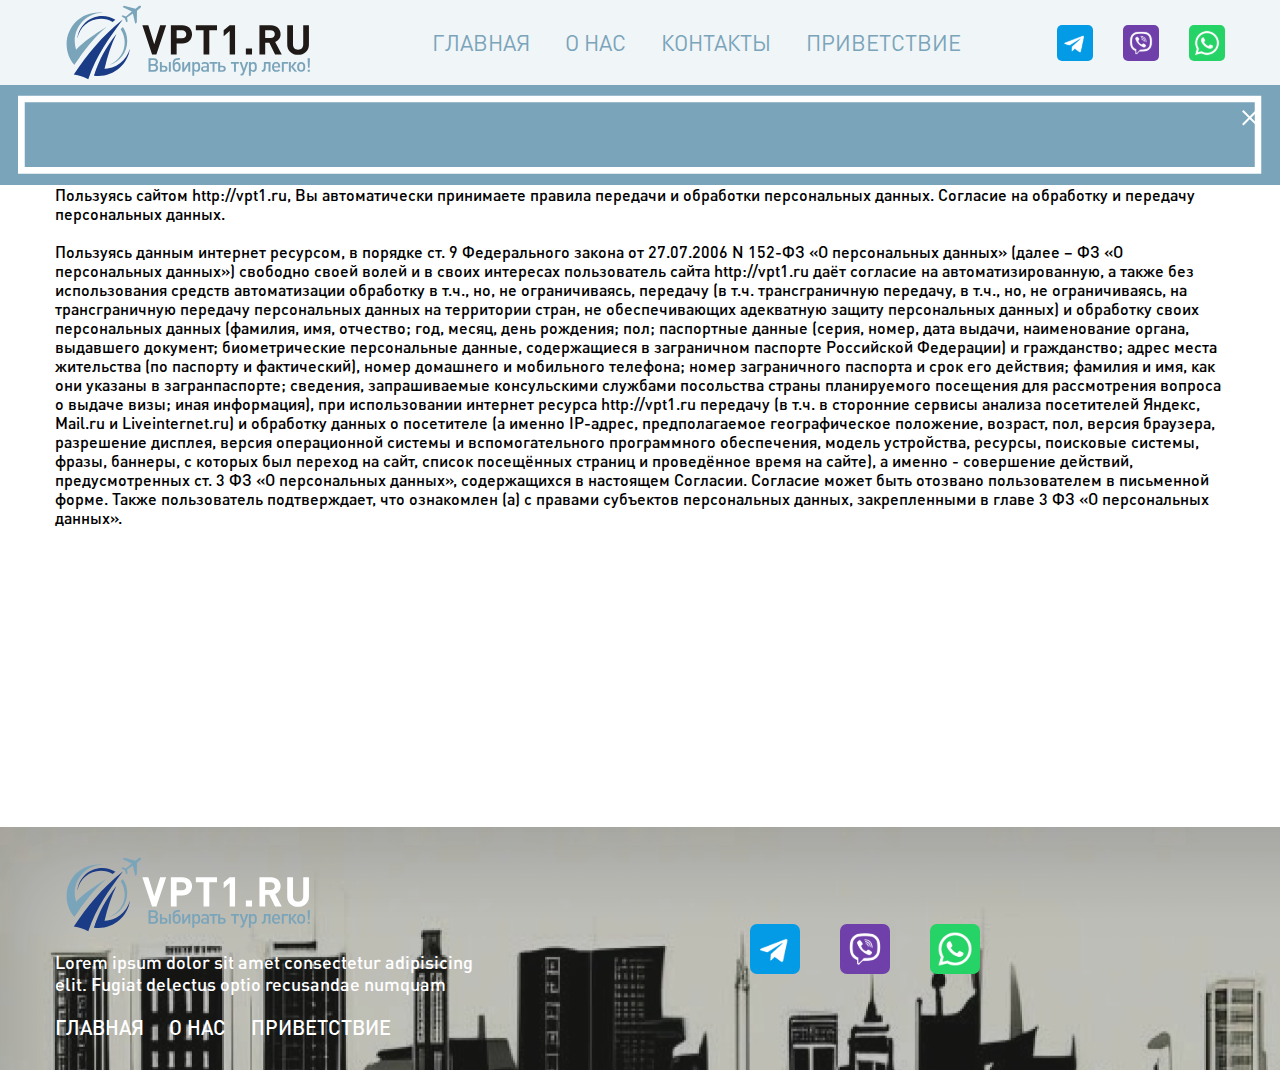
==== src/pages/userAgreement.html @ 1bb689ed "Add files via upload" ====
<!DOCTYPE html>
<html lang="ru">
<head>
    <meta charset="UTF-8">
    <meta name="viewport" content="width=device-width, initial-scale=1.0">
    <link rel="stylesheet" href="../styles/main-styles.css">
    <link rel="stylesheet" href="../styles/user-agreement.css">
    <link rel="stylesheet" href="../styles/main-mobile-styles.css">
    <link rel="icon" href="../images/vpt1_ru_vector-favicon.ico" type="image/x-icon">
    <script src="../js/main.js" defer></script>
    <title>ПОЛЬЗОВАТЕЛЬСКОЕ СОГЛАШЕНИЕ</title>
</head>
<body>
    
    <header class="header block">
        <div class="container header-container">
            <div class="container-for-burger-menu">
                <div class="close-icon">
                    <span class="top-line-close-icon line-close-icon"></span>
                    <span class="bottom-line-close-icon line-close-icon"></span>
                </div>
                <div class="logo">
                    <img src="../images/vpt1_ru_vector.svg" alt="vpt1.ru Сервис подбора туров" class="">
                </div>
                <nav class="nav-menu">
                    <ul>
                        <li class="nav-menu-link"><a href="/">ГЛАВНАЯ</a></li>
                        <li class="nav-menu-link"><a href="">О НАС</a></li>
                        <li class="nav-menu-link"><a href="">КОНТАКТЫ</a></li>
                        <li class="nav-menu-link"><a href="">ПРИВЕТСТВИЕ</a></li>
                    </ul>
                </nav>
                <div class="container-social-networks">
                    <a href="https://t.me/vpt1ru"><img class="social-network" src="../images/telegram-icon (1).svg" alt="telegram"></a>
                    <a href="https://invite.viber.com/?g2=AQAVs4etNPQT81N%2Bkmo3baT07VOJ%2FSDZ8BFwze6fz6BNWvK9KnJUY5UwhGJNPVdk"><img class="social-network" src="../images/viber-icon.svg" alt="viber"></a>
                    <a href="https://chat.whatsapp.com/GlK3AA56yPM9Pg1daWGA4R"><img class="social-network" src="../images/whatsapp-icon.svg" alt="whatsapp"></a>
                </div>
            </div>
        </div>
        <div class="burger-menu">
            <div class="container-burger-menu">
                <span class="top-line-burger-menu line-burger-menu"></span>
                <span class="center-line-burger-menu line-burger-menu"></span>
                <span class="bottom-line-burger-menu line-burger-menu"></span>
            </div>
        </div>
    </header>
    <div class="banner">
        <img src="../images/picture-banner.png" alt="" class="">
        <div class="close-icon-banner">
            <span class="top-line-close-banner line-close-banner"></span>
            <span class="bottom-line-close-banner line-close-banner"></span>
        </div>
        <!-- <div class="banner-container container">
            <p class="text-banner">
                Lorem ipsum dolor sit amet consectetur adipisicing elit. Recusandae totam ex magnam! Atque similique officia exercitationem excepturi numquam assumenda consectetur tenetur aperiam ex architecto, omnis expedita rerum? Aut, similique neque.
                Lorem ipsum dolor sit amet consectetur adipisicing elit. Sint expedita autem reprehenderit perspiciatis ducimus culpa officia totam maiores tempore, dolorum doloremque officiis suscipit fugiat, explicabo impedit corrupti ipsam voluptates error!
            </p>
        </div> -->
    </div>
    <section class="user-agreement">
        <div class="container user-agreement -container">
            <div class="user-agreement-text">
                <p>
                    Пользуясь сайтом http://vpt1.ru, Вы автоматически принимаете правила передачи и обработки персональных данных. Согласие на обработку и передачу персональных данных.
                </p>
                <br>
                <p>
                    Пользуясь данным интернет ресурсом, в порядке ст. 9 Федерального закона от 27.07.2006 N 152-ФЗ «О персональных данных» (далее – ФЗ «О персональных данных») свободно своей волей и в своих интересах пользователь сайта http://vpt1.ru даёт согласие на автоматизированную, а также без использования средств автоматизации обработку в т.ч., но, не ограничиваясь, передачу (в т.ч. трансграничную передачу, в т.ч., но, не ограничиваясь, на трансграничную передачу персональных данных на территории стран, не обеспечивающих адекватную защиту персональных данных) и обработку своих персональных данных (фамилия, имя, отчество; год, месяц, день рождения; пол; паспортные данные (серия, номер, дата выдачи, наименование органа, выдавшего документ; биометрические персональные данные, содержащиеся в заграничном паспорте Российской Федерации) и гражданство; адрес места жительства (по паспорту и фактический), номер домашнего и мобильного телефона; номер заграничного паспорта и срок его действия; фамилия и имя, как они указаны в загранпаспорте; сведения, запрашиваемые консульскими службами посольства страны планируемого посещения для рассмотрения вопроса о выдаче визы; иная информация), при использовании интернет ресурса http://vpt1.ru передачу (в т.ч. в сторонние сервисы анализа посетителей Яндекс, Mail.ru и Liveinternet.ru) и обработку данных о посетителе (а именно IP-адрес, предполагаемое географическое положение, возраст, пол, версия браузера, разрешение дисплея, версия операционной системы и вспомогательного программного обеспечения, модель устройства, ресурсы, поисковые системы, фразы, баннеры, с которых был переход на сайт, список посещённых страниц и проведённое время на сайте), а именно - совершение действий, предусмотренных ст. 3 ФЗ «О персональных данных», содержащихся в настоящем Согласии. Согласие может быть отозвано пользователем в письменной форме. Также пользователь подтверждает, что ознакомлен (а) с правами субъектов персональных данных, закрепленными в главе 3 ФЗ «О персональных данных».
                </p>
            </div>
        </div>
    </section>
    <footer class="footer block">
        <div class="container footer-container">
            <div class="nav-menu-footer">
                <img src="../images/vpt1_ru_vector-footer.svg" alt="vpt1.ru Сервис подбора туров" class="logo-footer logo">
                <p class="text-owner-website">Lorem ipsum dolor sit amet consectetur adipisicing elit. Fugiat delectus optio recusandae numquam</p>
                <ul class="nav-menu-list">
                    <li class="nav-menu-item nav-menu-item-footer"><a href="">ГЛАВНАЯ</a></li>
                    <li class="nav-menu-item nav-menu-item-footer"><a href="">О НАС</a></li>
                    <li class="nav-menu-item nav-menu-item-footer"><a href="../pages/welcome.html">ПРИВЕТСТВИЕ</a></li>
                </ul>
            </div>
            <div class="container-social-networks-footer">
                <a href="https://t.me/vpt1ru"><img class="social-network social-network-footer" src="../images/telegram-icon (1).svg" alt="telegram"></a>
                <a href="https://invite.viber.com/?g2=AQAVs4etNPQT81N%2Bkmo3baT07VOJ%2FSDZ8BFwze6fz6BNWvK9KnJUY5UwhGJNPVdk"><img class="social-network social-network-footer" src="../images/viber-icon.svg" alt="viber"></a>
                <a href="https://chat.whatsapp.com/GlK3AA56yPM9Pg1daWGA4R"><img class="social-network social-network-footer" src="../images/whatsapp-icon.svg" alt="whatsapp"></a>
            </div>
            <div class="container-chart-footer">
                <p class="text-chart-footer">Lorem ipsum dolor sit, amet consectetur adipisicing elit. Magnam quaerat est aliquid non doloremque, veniam ducimus temporibus consequatur sapiente sequi nam ratione repudiandae dolorum culpa assumenda ut commodi accusamus doloribus.</p>
            </div>
        </div>
    </footer>
</body>
</html>
---- src/styles/main-styles.css ----
@import url(./reset.css);
@import url(./animations-styles.css);
@font-face {
  font-family: dinproBold;
  src: url(../fonts/dinpro_bold.woff);
}
@font-face {
  font-family: dinproRegular;
  src: url(../fonts/dinpro.woff);
}
@font-face {
  font-family: dinproMedium;
  src: url(../fonts/dinpro_medium.woff);
}
body {
  position: relative;
  font-family: dinproMedium;
}

.container {
  max-width: 1230px;
  padding: 0 30px;
  margin: 0 auto;
}

header {
  position: relative;
  width: 100%;
  background-color: #F0F5F7;
  height: 85px;
  z-index: 1000;
}

.logo-first {
  display: none;
  position: absolute;
}

strong {
  color: #7AA4BA;
}

.banner {
  position: relative;
  width: 100%;
  height: auto;
  z-index: 1;
  background-color: #F0F5F7;
}

.banner-container {
  display: flex;
  gap: 20px;
}

.text-banner {
  font-size: 20px;
  color: #fff;
}

.close-icon-banner {
  display: block;
  position: absolute;
  top: 20px;
  right: 10px;
  margin-top: 10px;
  width: 30px;
  height: 30px;
  cursor: pointer;
  z-index: 300;
}

.nav-menu-link:nth-child(1) {
  display: none;
}

.line-close-banner {
  display: block;
  width: 19px;
  height: 2px;
  background-color: #fff;
}

.top-line-close-banner {
  rotate: 45deg;
  transform: translate(1px, 1px);
}

.bottom-line-close-banner {
  rotate: -45deg;
}

.container-for-burger-menu {
  padding-top: 5px;
  display: flex;
  justify-content: space-between;
  align-items: center;
}

.close-icon {
  position: absolute;
  display: none;
  top: 30px;
  right: 20px;
  width: 30px;
  height: 30px;
}

.line-close-icon {
  display: block;
  width: 19px;
  height: 2px;
  background-color: #444547;
  animation-duration: 0.2s;
  animation-timing-function: ease-in;
  animation-fill-mode: forwards;
}

.top-line-close-icon {
  rotate: 0deg;
}

.bottom-line-close-icon {
  rotate: 0deg;
}

.logo {
  max-width: 280px;
  height: 75px;
}

.nav-menu ul {
  display: flex;
  gap: 35px;
}

.nav-menu-link a {
  color: #7AA4BA;
  font-size: 22px;
  font-family: dinproRegular;
}

.nav-menu-link:nth-child(5) {
  display: none;
}

.container-social-networks {
  display: flex;
  gap: 30px;
}

.burger-menu {
  position: absolute;
  top: 20px;
  display: none;
  justify-content: center;
  align-content: center;
  right: 20px;
  border-radius: 32px;
  width: 50px;
  height: 50px;
  background-color: #F0F5F7;
}

.container-burger-menu {
  width: 20px;
  height: 12px;
}

.line-burger-menu {
  display: block;
  position: relative;
  width: 20px;
  height: 2px;
  background-color: #444547;
  animation-duration: 0.2s;
  animation-timing-function: ease-in;
  animation-fill-mode: forwards;
}

.top-line-burger-menu {
  top: 0px;
}

.center-line-burger-menu {
  top: 5px;
  left: 8px;
  width: 12px;
}

.bottom-line-burger-menu {
  top: 10px;
}

main {
  background-image: url(../images/world\ 1\ \(1\).svg);
  background-position: -70px 0px;
  height: 600px;
}

.main-container {
  display: grid;
  grid-template-columns: repeat(2, 1fr);
  grid-template-areas: "text_main image_main";
  height: 585px;
}

.image-container-main {
  grid-area: image_main;
  position: relative;
  min-width: 440px;
  top: 0px;
}

.text-container-main {
  grid-area: text_main;
  max-width: 560px;
  margin-top: 85px;
}

.title-block {
  font-family: dinproBold;
  font-size: 46px;
  color: #444547;
}

.subtitle-main {
  font-size: 34px;
  color: #7AA4BA;
  margin-bottom: 20px;
}

.description-main {
  color: #818181;
  font-size: 20px;
  margin-bottom: 30px;
  text-align: justify;
}

.slogan-main {
  font-size: 20px;
  color: #7AA4BA;
  margin-bottom: 14px;
}

.buttons-container {
  display: flex;
  align-items: center;
  justify-content: space-between;
  max-width: 400px;
}

.write-us-button {
  font-size: 32px;
  color: #7AA4BA;
  margin-left: 20px;
}

.container-social-networks-main {
  display: flex;
  gap: 15px;
}

.social-network-block {
  width: 42px;
  height: 42px;
}

.mini-description-main {
  color: #8F8F8F;
  font-size: 14px;
  margin-top: 10px;
  max-width: 400px;
  text-align: center;
}

.advantages-container {
  display: grid;
  justify-items: center;
}

.advantage-title {
  text-align: center;
}

.separator {
  max-width: 238px;
  display: flex;
  gap: 15px;
  align-items: center;
  margin-bottom: 30px;
  margin-top: 30px;
}

.swiper-wrapper {
  display: flex;
}

.slider-container-buttons {
  display: flex;
  justify-content: space-between;
  align-items: center;
}

.slider-arrow {
  display: none;
  justify-content: center;
  align-items: center;
  width: 40px;
  height: 25px;
  background-color: #EBF9FF;
  border-radius: 5px;
}

.slider-arrow-left {
  rotate: -180deg;
}

.swiper-button-lock {
  display: grid;
}

.line-separator {
  display: block;
  border-radius: 2px;
  width: 90px;
  height: 2px;
  background-color: #7AA4BA;
}

.advantage {
  margin-bottom: 30px;
}

.advantage-container-items {
  gap: 25px;
  margin-bottom: 30px;
  display: grid;
  grid-template-columns: repeat(4, 1fr);
}

.advantage-container {
  display: grid !important;
  justify-items: center;
  grid-template-rows: max-content;
  max-width: 280px;
  min-height: 330px;
  padding: 30px 22px;
  background-color: #E6EEF1;
  border-radius: 5px;
}

.icon-advantage {
  margin-bottom: 25px;
}

.description-advantage {
  text-align: center;
  color: #444547;
  line-height: 132%;
}

.button-advantage {
  font-size: 26px;
  color: #7AA4BA;
  margin-right: 84%;
  margin-left: auto;
}

.next-flight {
  display: grid;
  align-items: center;
  background-image: url(../images/next-flight-min.png);
  background-size: cover;
  background-repeat: no-repeat;
  background-position: 0px -100px;
  width: 100%;
  height: 33.85vw;
}

.inline-border {
  display: grid;
  align-items: center;
  background-color: rgba(0, 0, 0, 0);
  border: 8px solid #fff;
  margin: 40px;
  height: 88%;
}

.next-flight-container {
  display: grid;
  justify-items: center;
}

.next-flight-title {
  color: #fff;
  margin-bottom: 20px;
}

.container-social-networks-next-flight {
  display: flex;
  gap: 10px;
  margin-left: 15px;
}

.write-us-button-next-flight {
  color: #98c5de;
}

.description-next-flight {
  font-size: 24px;
  color: #fff;
  max-width: 670px;
  margin-bottom: 25px;
}

.about-us {
  background-image: url(../images/background-image-about-us.png);
  width: 100%;
  height: 690px;
}

.about-us-container {
  display: flex;
  gap: 35px;
}

.text-container-about-us {
  margin-top: 70px;
  max-width: 715px;
}

.images-container-about-us {
  margin-top: 100px;
}

.title-about-us {
  margin-bottom: 30px;
}

.description-about-us {
  font-size: 22px;
  color: #8F8F8F;
  text-align: justify;
}

.description-about-us strong {
  color: #7AA4BA;
}

.ocean-image-about-us,
.beach-image-about-us {
  box-shadow: 0 2px 24px 2px rgba(0, 0, 0, 0.15);
  border: 5px solid #fff;
  height: auto;
}

.ocean-image-about-us {
  max-width: 455px;
}

.beach-image-about-us {
  max-width: 326px;
  transform: translate(110px, -80px);
}

.welcome {
  display: grid;
  align-items: center;
  background-image: url(../images/welcome-to-our-site.png);
  background-position: 0 -130px;
  width: 100%;
  height: auto;
  min-height: 455px;
}

.title-welcome {
  font-size: 60px;
  color: #7AA4BA;
  text-align: center;
  max-width: 900px;
}

.partners {
  margin: 90px 0px;
}

.partners-container {
  display: grid;
  justify-items: center;
}

.title-partners {
  text-align: center;
  max-width: 1032px;
}

.container-logo-partners {
  display: flex;
  flex-wrap: wrap;
  max-width: 1200px;
  justify-content: center;
  gap: 13px;
}

.footer {
  background-image: url(../images/background-footer\ \(3\).png);
  background-position: 0px 0px;
  background-repeat: no-repeat;
  background-color: #a6a7a1;
  width: 100%;
}

.footer-container {
  display: flex;
  justify-content: space-between;
  padding-top: 30px;
  padding-bottom: 30px;
}

.nav-menu-footer {
  max-width: 450px;
}

.text-owner-website {
  color: #ffffff;
  font-family: dinproMedium;
  font-size: 18px;
  margin-top: 20px;
  line-height: 120%;
}

.nav-menu-list {
  display: flex;
  margin-top: 20px;
  gap: 25px;
}

.nav-menu-item-footer a {
  color: #fff;
}

.nav-menu-item a {
  font-size: 20px;
}

.user-agreement-footer {
  margin-top: 15px;
}

.user-agreement-footer a {
  font-size: 24px;
  color: #fff;
}

.container-social-networks-footer {
  display: flex;
  max-width: 230px;
  justify-content: center;
  align-items: center;
  gap: 40px;
}

.social-network-footer {
  width: 50px;
  height: 50px;
}

.container-chart-footer {
  max-width: 360px;
}

.text-chart-footer {
  color: #ffffff;
  font-size: 18px;
  line-height: 120%;
  display: none;
}

.text-owner-website a {
  color: #7AA4BA;
}/*# sourceMappingURL=main-styles.css.map */
---- src/styles/user-agreement.css ----
.nav-menu-link:nth-child(1) {
  display: block;
}

footer {
  margin-top: 300px;
}/*# sourceMappingURL=user-agreement.css.map */
---- src/styles/main-mobile-styles.css ----
@media (max-width: 1140px) {
  header {
    background-color: rgb(240, 245, 247);
    width: 100%;
    height: 85px;
  }
  .logo-first {
    display: block;
    padding-top: 10px;
    padding-left: 15px;
  }
  .header-logo {
    width: 240px;
    margin-bottom: 20px;
  }
  .header-container {
    display: none;
  }
  .active-header {
    position: absolute;
    display: block;
    width: 300px;
    top: 0px;
    right: 0px;
    width: 100%;
    height: 100%;
    background-color: rgba(0, 0, 0, 0.3);
  }
  .nav-menu-link:nth-child(1) {
    display: inline-block;
  }
  .active-burger-menu {
    position: absolute;
    display: grid;
    width: 300px;
    height: 100vh;
    right: 0px;
    background-color: #F0F5F7;
  }
  .container-for-burger-menu {
    display: grid;
    height: 270px;
    gap: 15px;
    margin-top: 40px;
    margin-left: 15px;
  }
  .nav-menu ul {
    display: grid;
    gap: 15px;
  }
  .nav-menu-link:nth-child(5) {
    display: block;
  }
  .burger-menu {
    display: grid;
  }
  .description-about-us {
    font-size: 18px;
  }
  .footer {
    height: auto;
  }
  .footer-container {
    flex-wrap: wrap;
  }
  .container-chart-footer {
    margin-top: 20px;
    max-width: none;
    margin-bottom: 30px;
  }
}
@media (max-width: 980px) {
  .main {
    height: auto;
  }
  .main-container {
    grid-template-areas: "text_main " "text_main ";
    grid-template-columns: 100%;
    grid-template-rows: repeat(2, 30%);
  }
  .text-container-main {
    max-width: 490px;
  }
  .image-container-main {
    position: absolute;
    top: 85px;
    right: 0;
    max-width: 400px;
  }
  .title-block {
    font-size: 42px;
  }
  .advantage-container-items {
    grid-template-columns: repeat(2, auto);
  }
  .advantage-container {
    min-width: 250px;
  }
  .button-advantage {
    margin-left: 0px;
    margin-right: 0px;
  }
  .next-flight {
    background-position: 0px;
    height: 55vw;
  }
  .about-us {
    height: auto;
  }
  .description-about-us {
    padding-bottom: 40px;
  }
  .ocean-image-about-us {
    max-width: 400px;
  }
  .beach-image-about-us {
    max-width: 275px;
  }
}
@media (max-width: 768px) {
  .banner-container {
    padding: 0px 15px;
  }
  .title-block {
    font-size: 32px;
  }
  .image-container-main {
    max-width: 400px;
    min-width: 200px;
  }
  .main-title {
    max-width: 350px;
  }
  .subtitle-main {
    font-size: 26px;
    max-width: 390px;
  }
  .text-container-main {
    max-width: 420px;
  }
  .slider-container-buttons {
    padding: 0px 30px;
  }
  .advantage-container-items {
    margin-left: 30px;
    margin-right: 30px;
  }
  .next-flight {
    height: 74vw;
    background-position: -70px;
  }
  .inline-border {
    margin: 25px;
    border: 4px solid #fff;
  }
  .beach-image-about-us {
    max-width: 300px;
  }
  .description-next-flight {
    font-size: 18px;
  }
  .about-us-container {
    flex-wrap: wrap;
  }
  .description-about-us {
    padding-bottom: 0px;
  }
  .images-container-about-us {
    margin-top: 0px;
  }
  .footer {
    background-position: 0px 0px;
  }
  .logo {
    height: 65px;
    max-width: 280px;
  }
  .title-welcome {
    font-size: 38px;
  }
  .nav-menu-item a {
    color: #9ccfeb;
  }
  .nav-menu-item-footer a {
    color: #fff;
  }
  .container-social-networks-footer {
    justify-content: center;
    gap: 20px;
    margin-top: 10px;
  }
  .social-network-footer {
    width: 40px;
    height: 40px;
  }
  .text-owner-website {
    font-size: 16px;
  }
  .text-chart-footer {
    font-size: 16px;
  }
  .text-information p {
    font-size: 18px;
    text-indent: 25px;
  }
  .image-information {
    max-width: 60%;
  }
}
@media (max-width: 650px) {
  .main {
    height: 650px;
  }
  .main-container {
    grid-template-areas: "image_main " "text_main ";
    grid-template-columns: 100%;
    grid-template-rows: repeat(2, 23%);
  }
  .text-container-main {
    max-width: 480px;
  }
  .image-container-main {
    display: grid;
    justify-content: end;
    top: 0px;
    left: 28vw;
    position: relative;
    width: 72%;
  }
  .image-main {
    max-width: 300px;
  }
  .main-title {
    max-width: 480px;
  }
  .subtitle-main {
    font-size: 26px;
    max-width: 480px;
  }
  .advantages-container {
    display: block;
    overflow: hidden;
  }
  .advantage-container-items {
    display: flex;
  }
  .slider-arrow {
    display: grid;
  }
  .button-advantage {
    margin-left: 30px;
  }
}
@media (max-width: 480px) {
  .container {
    padding: 0 15px;
  }
  .main {
    max-height: 600px;
  }
  .main-container {
    grid-template-rows: repeat(2, 13%);
  }
  .burger-menu {
    width: 44px;
    height: 44px;
  }
  .banner-container {
    padding: 5px 10px;
  }
  .nav-menu-link a {
    font-size: 20px;
  }
  .text-banner {
    font-size: 16px;
    line-height: 135%;
  }
  .title-block {
    font-size: 26px;
  }
  .subtitle-main {
    font-size: 20px;
  }
  .image-container-main {
    left: 25vw;
  }
  .image-main {
    max-width: 200px;
  }
  .description-main {
    font-size: 18px;
  }
  .write-us-button {
    font-size: 22px;
    text-align: start;
  }
  .write-us-button-next-flight {
    font-size: 21px;
  }
  .social-network-block {
    width: 34px;
    height: 34px;
  }
  .mini-description-main {
    text-align: start;
  }
  .line-separator {
    width: 50px;
  }
  .next-flight {
    height: 100vw;
  }
  .inline-border {
    margin: 15px;
    border: 3px solid #fff;
  }
  .description-next-flight {
    font-size: 16px;
  }
  .description-about-us {
    font-size: 16px;
  }
  .ocean-image-about-us {
    max-width: 330px;
  }
  .beach-image-about-us {
    max-width: 200px;
  }
  .welcome {
    background-position: 0 0px;
    background-size: cover;
    background-repeat: no-repeat;
  }
  .title-welcome {
    font-size: 28px;
  }
  .footer {
    background-position: 0px 50px;
  }
  .logo-footer {
    margin-top: 15px;
  }
  .nav-menu-list a {
    font-size: 18px;
  }
  .text-information p {
    font-size: 16px;
    text-indent: 25px;
  }
}/*# sourceMappingURL=main-mobile-styles.css.map */
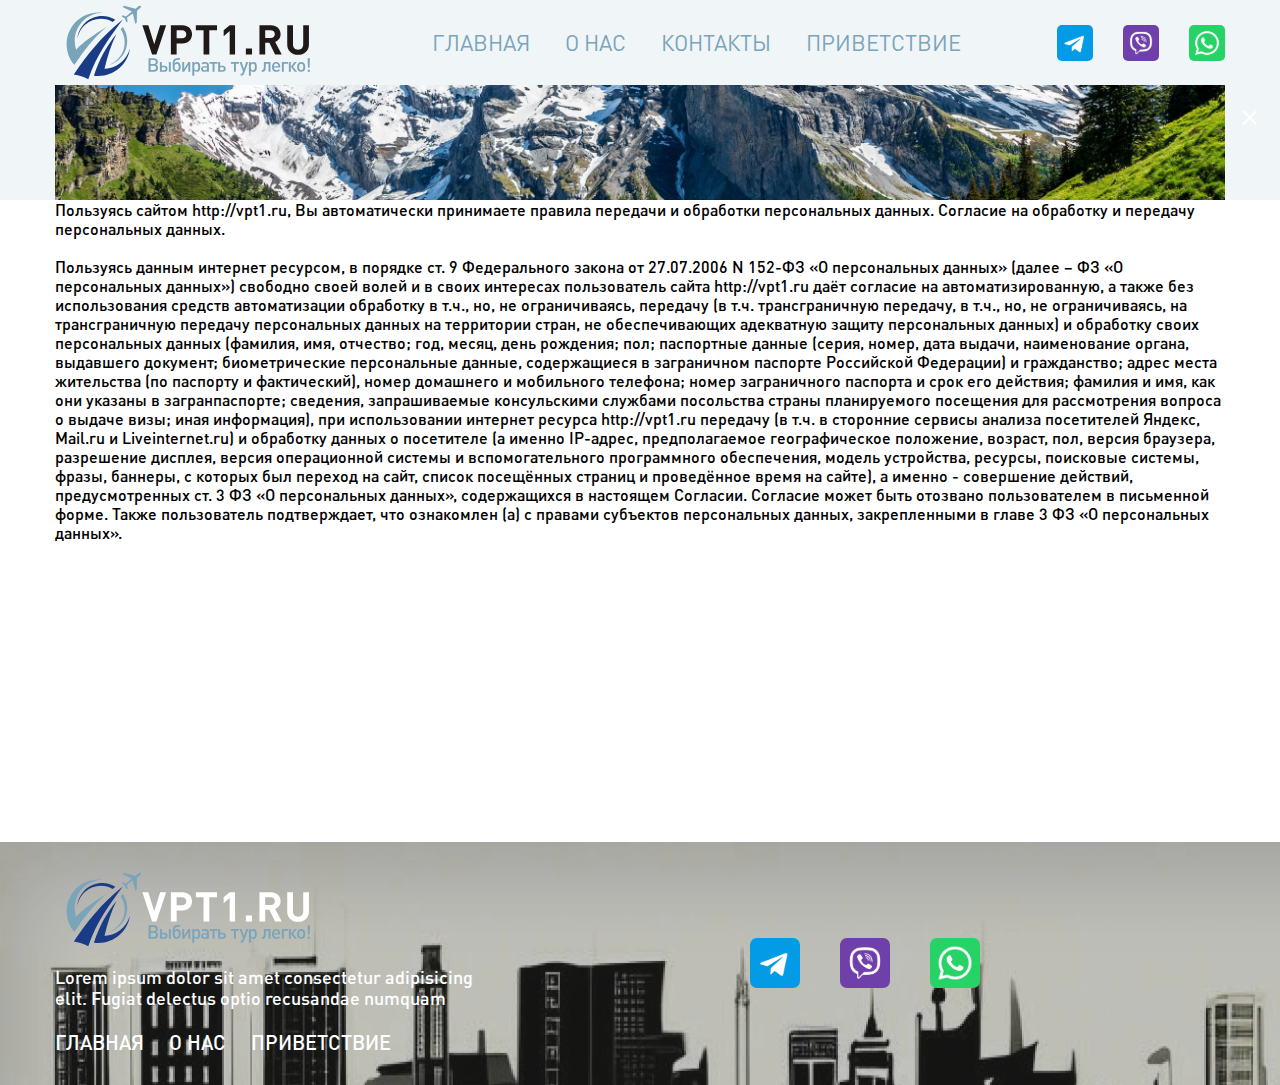
==== commit c4279ff0: "Add files via upload" ====
--- a/src/pages/userAgreement.html
+++ b/src/pages/userAgreement.html
@@ -13,6 +13,9 @@
 <body>
     
     <header class="header block">
+        <div class="logo-first">
+            <img src="../images/vpt1_ru_vector.svg" alt="" class="header-logo">
+        </div>
         <div class="container header-container">
             <div class="container-for-burger-menu">
                 <div class="close-icon">
@@ -23,11 +26,10 @@
                     <img src="../images/vpt1_ru_vector.svg" alt="vpt1.ru Сервис подбора туров" class="">
                 </div>
                 <nav class="nav-menu">
-                    <ul>
-                        <li class="nav-menu-link"><a href="/">ГЛАВНАЯ</a></li>
-                        <li class="nav-menu-link"><a href="">О НАС</a></li>
-                        <li class="nav-menu-link"><a href="">КОНТАКТЫ</a></li>
-                        <li class="nav-menu-link"><a href="">ПРИВЕТСТВИЕ</a></li>
+                    <ul><li class="nav-menu-link"><a href="/VPT1-Туры/#main">ГЛАВНАЯ</a></li>
+                        <li class="nav-menu-link"><a href="/VPT1-Туры/#about-us">О НАС</a></li>
+                        <li class="nav-menu-link"><a href="#contacts">КОНТАКТЫ</a></li>
+                        <li class="nav-menu-link"><a href="../pages/welcome.html">ПРИВЕТСТВИЕ</a></li>
                     </ul>
                 </nav>
                 <div class="container-social-networks">
@@ -46,17 +48,14 @@
         </div>
     </header>
     <div class="banner">
-        <img src="../images/picture-banner.png" alt="" class="">
+        <!-- <img src="../images/picture-banner.png" alt="" class=""> -->
         <div class="close-icon-banner">
             <span class="top-line-close-banner line-close-banner"></span>
             <span class="bottom-line-close-banner line-close-banner"></span>
         </div>
-        <!-- <div class="banner-container container">
-            <p class="text-banner">
-                Lorem ipsum dolor sit amet consectetur adipisicing elit. Recusandae totam ex magnam! Atque similique officia exercitationem excepturi numquam assumenda consectetur tenetur aperiam ex architecto, omnis expedita rerum? Aut, similique neque.
-                Lorem ipsum dolor sit amet consectetur adipisicing elit. Sint expedita autem reprehenderit perspiciatis ducimus culpa officia totam maiores tempore, dolorum doloremque officiis suscipit fugiat, explicabo impedit corrupti ipsam voluptates error!
-            </p>
-        </div> -->
+        <div class="banner-container container">
+            <img class="" src="../images/content-banner-image (1).png" alt="">
+        </div>
     </div>
     <section class="user-agreement">
         <div class="container user-agreement -container">
@@ -71,14 +70,14 @@
             </div>
         </div>
     </section>
-    <footer class="footer block">
+    <footer class="footer block" id="contacts">
         <div class="container footer-container">
             <div class="nav-menu-footer">
                 <img src="../images/vpt1_ru_vector-footer.svg" alt="vpt1.ru Сервис подбора туров" class="logo-footer logo">
                 <p class="text-owner-website">Lorem ipsum dolor sit amet consectetur adipisicing elit. Fugiat delectus optio recusandae numquam</p>
                 <ul class="nav-menu-list">
-                    <li class="nav-menu-item nav-menu-item-footer"><a href="">ГЛАВНАЯ</a></li>
-                    <li class="nav-menu-item nav-menu-item-footer"><a href="">О НАС</a></li>
+                    <li class="nav-menu-item nav-menu-item-footer"><a href="/VPT1-Туры/#main">ГЛАВНАЯ</a></li>
+                    <li class="nav-menu-item nav-menu-item-footer"><a href="/VPT1-Туры/#about-us">О НАС</a></li>
                     <li class="nav-menu-item nav-menu-item-footer"><a href="../pages/welcome.html">ПРИВЕТСТВИЕ</a></li>
                 </ul>
             </div>
--- a/src/styles/main-styles.css
+++ b/src/styles/main-styles.css
@@ -12,6 +12,10 @@
   font-family: dinproMedium;
   src: url(../fonts/dinpro_medium.woff);
 }
+html {
+  scroll-behavior: smooth;
+}
+
 body {
   position: relative;
   font-family: dinproMedium;
--- a/src/styles/main-mobile-styles.css
+++ b/src/styles/main-mobile-styles.css
@@ -68,6 +68,9 @@
     max-width: none;
     margin-bottom: 30px;
   }
+  .nav-menu-link:nth-child(4) {
+    display: inline-block;
+  }
 }
 @media (max-width: 980px) {
   .main {
@@ -209,15 +212,16 @@
 }
 @media (max-width: 650px) {
   .main {
-    height: 650px;
+    height: 550px;
   }
   .main-container {
     grid-template-areas: "image_main " "text_main ";
     grid-template-columns: 100%;
-    grid-template-rows: repeat(2, 23%);
+    grid-template-rows: repeat(2, 10%);
   }
   .text-container-main {
     max-width: 480px;
+    margin-top: 0px;
   }
   .image-container-main {
     display: grid;
@@ -228,10 +232,10 @@
     width: 72%;
   }
   .image-main {
-    max-width: 300px;
+    max-width: 250px;
   }
   .main-title {
-    max-width: 480px;
+    max-width: 230px;
   }
   .subtitle-main {
     font-size: 26px;
@@ -256,10 +260,10 @@
     padding: 0 15px;
   }
   .main {
-    max-height: 600px;
+    max-height: 490px;
   }
   .main-container {
-    grid-template-rows: repeat(2, 13%);
+    grid-template-rows: repeat(2, 1%);
   }
   .burger-menu {
     width: 44px;
@@ -278,11 +282,18 @@
   .title-block {
     font-size: 26px;
   }
+  .text-container-main {
+    margin-top: 35px;
+  }
+  .main-title {
+    max-width: 200px;
+  }
   .subtitle-main {
     font-size: 20px;
+    margin-top: 10px;
   }
   .image-container-main {
-    left: 25vw;
+    left: 27vw;
   }
   .image-main {
     max-width: 200px;
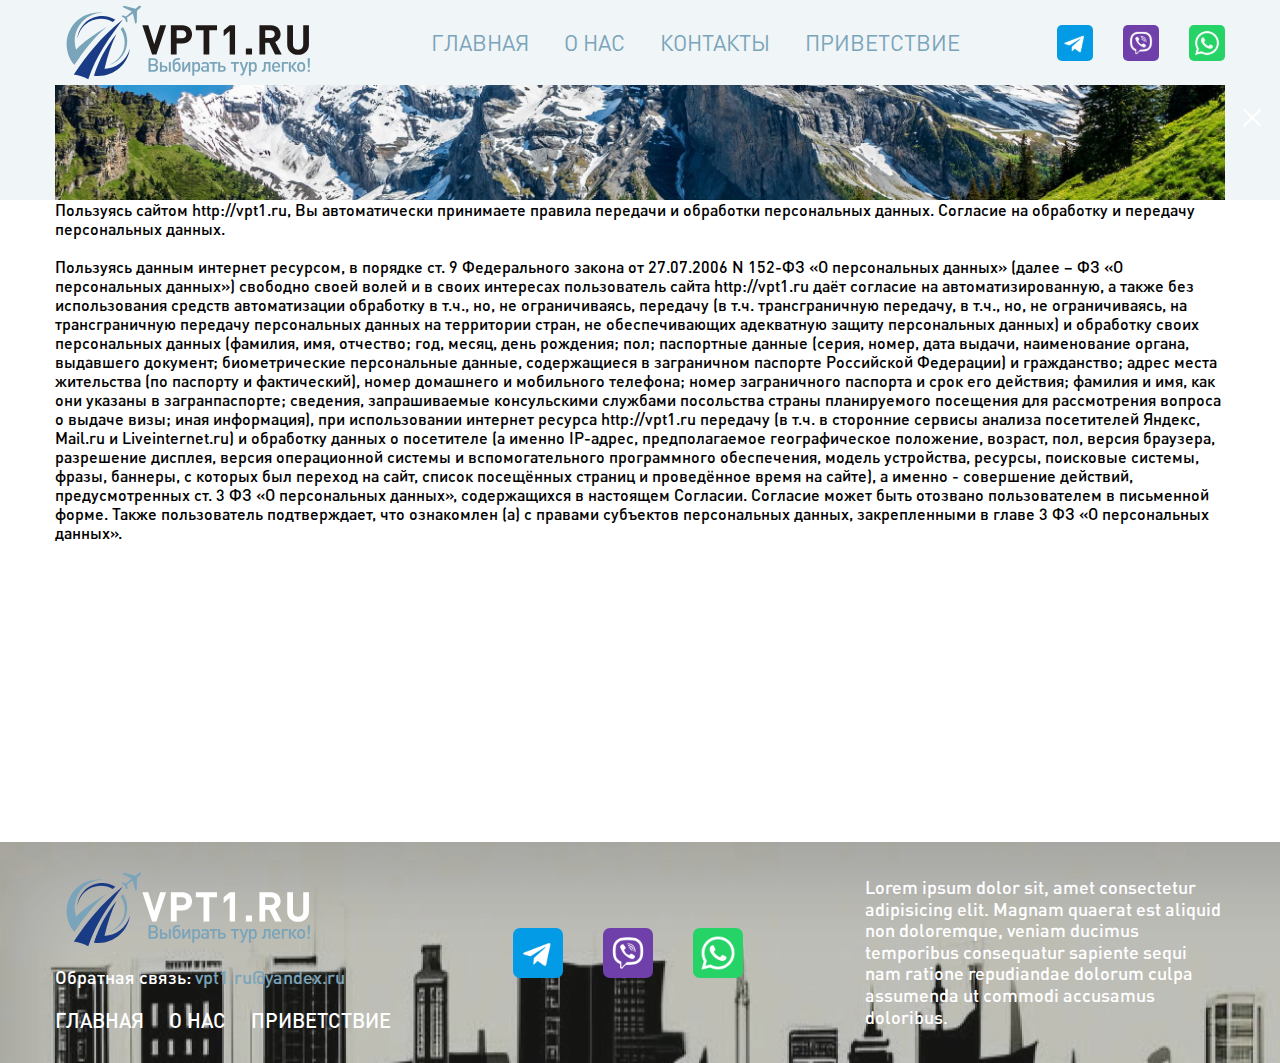
==== commit 061ae55c: "Add files via upload" ====
--- a/src/pages/userAgreement.html
+++ b/src/pages/userAgreement.html
@@ -14,7 +14,7 @@
     
     <header class="header block">
         <div class="logo-first">
-            <img src="../images/vpt1_ru_vector.svg" alt="" class="header-logo">
+            <a href="/VPT1-Туры/"><img src="../images/vpt1_ru_vector.svg" alt="vpt1.ru Сервис подбора туров" class="header-logo"></a>
         </div>
         <div class="container header-container">
             <div class="container-for-burger-menu">
@@ -23,7 +23,7 @@
                     <span class="bottom-line-close-icon line-close-icon"></span>
                 </div>
                 <div class="logo">
-                    <img src="../images/vpt1_ru_vector.svg" alt="vpt1.ru Сервис подбора туров" class="">
+                    <a href="/VPT1-Туры/"><img src="../images/vpt1_ru_vector.svg" alt="vpt1.ru Сервис подбора туров" class="logo-footer logo"></a>
                 </div>
                 <nav class="nav-menu">
                     <ul><li class="nav-menu-link"><a href="/VPT1-Туры/#main">ГЛАВНАЯ</a></li>
@@ -73,8 +73,8 @@
     <footer class="footer block" id="contacts">
         <div class="container footer-container">
             <div class="nav-menu-footer">
-                <img src="../images/vpt1_ru_vector-footer.svg" alt="vpt1.ru Сервис подбора туров" class="logo-footer logo">
-                <p class="text-owner-website">Lorem ipsum dolor sit amet consectetur adipisicing elit. Fugiat delectus optio recusandae numquam</p>
+                <a href="/VPT1-Туры/"><img src="../images/vpt1_ru_vector-footer.svg" alt="vpt1.ru Сервис подбора туров" class="logo-footer logo"></a>
+                <p class="text-owner-website">Обратная связь: <a href="mailto:vpt1.ru@yandex.ru">vpt1.ru@yandex.ru</a></p>
                 <ul class="nav-menu-list">
                     <li class="nav-menu-item nav-menu-item-footer"><a href="/VPT1-Туры/#main">ГЛАВНАЯ</a></li>
                     <li class="nav-menu-item nav-menu-item-footer"><a href="/VPT1-Туры/#about-us">О НАС</a></li>
--- a/src/styles/main-styles.css
+++ b/src/styles/main-styles.css
@@ -80,7 +80,7 @@
 
 .line-close-banner {
   display: block;
-  width: 19px;
+  width: 24px;
   height: 2px;
   background-color: #fff;
 }
@@ -572,13 +572,15 @@
 
 .container-chart-footer {
   max-width: 360px;
+  display: grid;
+  align-items: center;
 }
 
 .text-chart-footer {
   color: #ffffff;
   font-size: 18px;
   line-height: 120%;
-  display: none;
+  display: block;
 }
 
 .text-owner-website a {
--- a/src/styles/main-mobile-styles.css
+++ b/src/styles/main-mobile-styles.css
@@ -30,7 +30,7 @@
     display: inline-block;
   }
   .active-burger-menu {
-    position: absolute;
+    position: fixed;
     display: grid;
     width: 300px;
     height: 100vh;
@@ -52,6 +52,7 @@
     display: block;
   }
   .burger-menu {
+    position: fixed;
     display: grid;
   }
   .description-about-us {
@@ -59,6 +60,7 @@
   }
   .footer {
     height: auto;
+    margin-top: 200px;
   }
   .footer-container {
     flex-wrap: wrap;
@@ -119,6 +121,9 @@
   .beach-image-about-us {
     max-width: 275px;
   }
+  .footer {
+    margin-top: 150px;
+  }
 }
 @media (max-width: 768px) {
   .banner-container {
@@ -173,6 +178,7 @@
   }
   .footer {
     background-position: 0px 0px;
+    margin-top: 95px;
   }
   .logo {
     height: 65px;
@@ -254,11 +260,17 @@
   .button-advantage {
     margin-left: 30px;
   }
+  .footer {
+    margin-top: 25px;
+  }
 }
 @media (max-width: 480px) {
   .container {
     padding: 0 15px;
   }
+  .close-icon-banner {
+    margin-top: 0px;
+  }
   .main {
     max-height: 490px;
   }
@@ -291,6 +303,12 @@
   .subtitle-main {
     font-size: 20px;
     margin-top: 10px;
+    text-align: center;
+  }
+  .slogan-main {
+    text-align: center;
+    margin-left: 8vw;
+    max-width: 305px;
   }
   .image-container-main {
     left: 27vw;
@@ -325,8 +343,12 @@
     margin: 15px;
     border: 3px solid #fff;
   }
+  .next-flight-title {
+    text-align: center;
+  }
   .description-next-flight {
     font-size: 16px;
+    text-align: center;
   }
   .description-about-us {
     font-size: 16px;
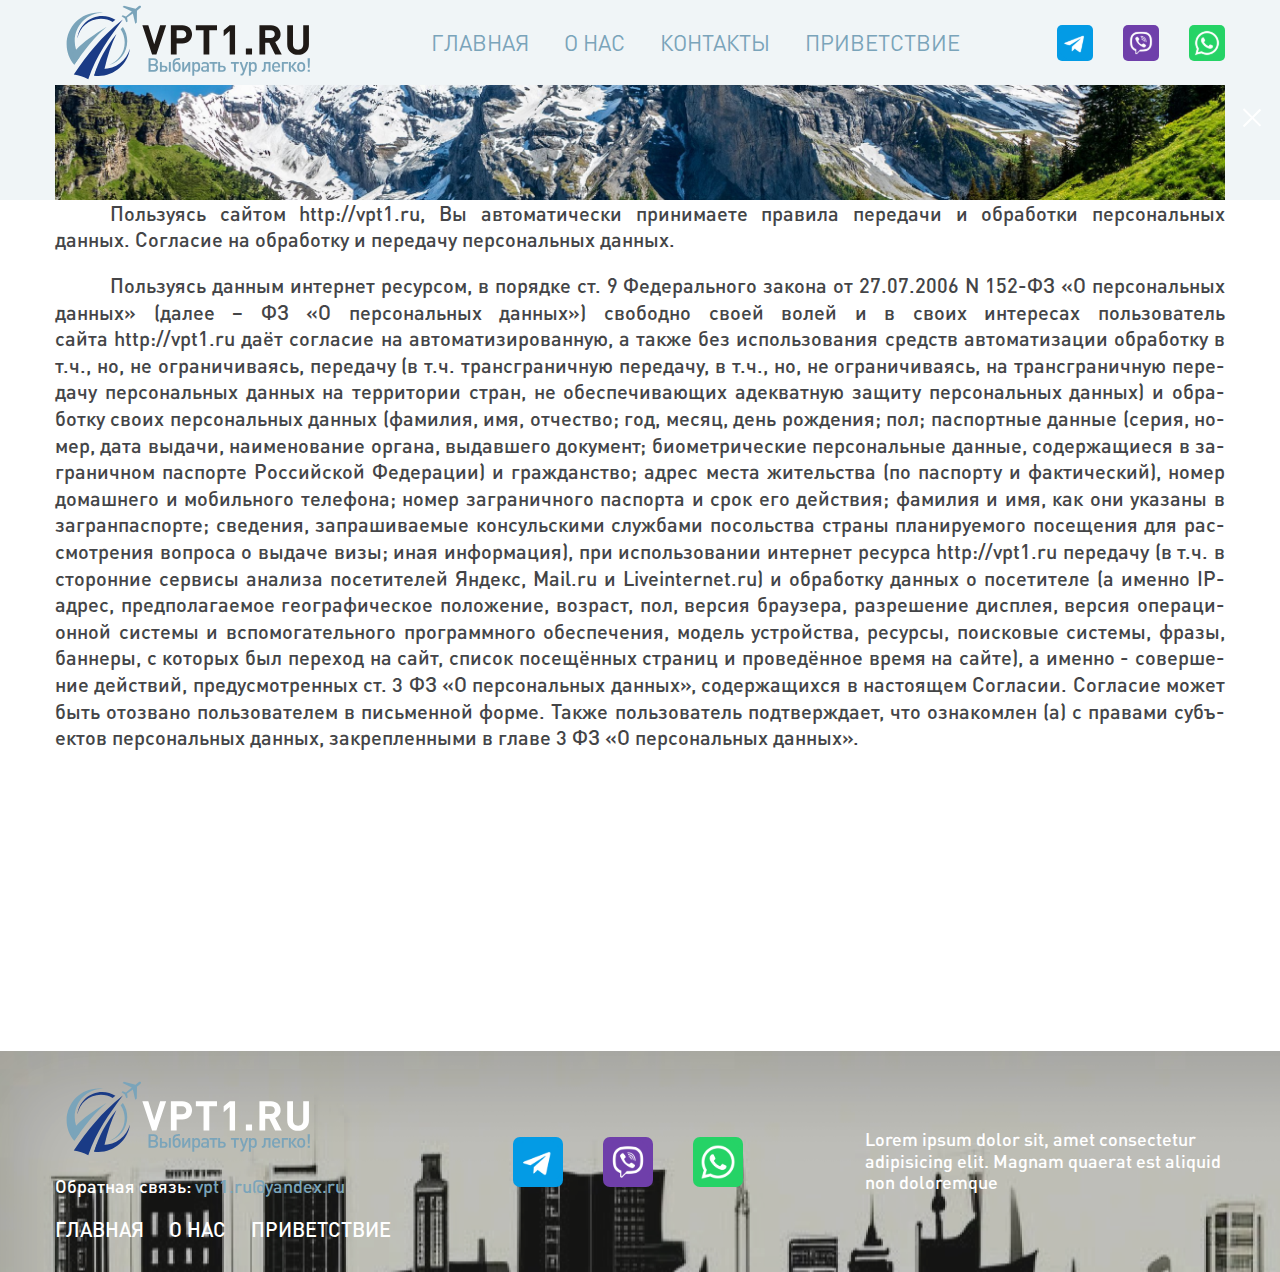
==== commit a2f58cf3: "Add files via upload" ====
--- a/src/pages/userAgreement.html
+++ b/src/pages/userAgreement.html
@@ -14,7 +14,7 @@
     
     <header class="header block">
         <div class="logo-first">
-            <a href="/VPT1-Туры/"><img src="../images/vpt1_ru_vector.svg" alt="vpt1.ru Сервис подбора туров" class="header-logo"></a>
+            <a href="/For-client/"><img src="../images/vpt1_ru_vector.svg" alt="vpt1.ru Сервис подбора туров" class="header-logo"></a>
         </div>
         <div class="container header-container">
             <div class="container-for-burger-menu">
@@ -23,11 +23,11 @@
                     <span class="bottom-line-close-icon line-close-icon"></span>
                 </div>
                 <div class="logo">
-                    <a href="/VPT1-Туры/"><img src="../images/vpt1_ru_vector.svg" alt="vpt1.ru Сервис подбора туров" class="logo-footer logo"></a>
+                    <a href="/For-client/"><img src="../images/vpt1_ru_vector.svg" alt="vpt1.ru Сервис подбора туров" class="logo-footer logo"></a>
                 </div>
                 <nav class="nav-menu">
-                    <ul><li class="nav-menu-link"><a href="/VPT1-Туры/#main">ГЛАВНАЯ</a></li>
-                        <li class="nav-menu-link"><a href="/VPT1-Туры/#about-us">О НАС</a></li>
+                    <ul><li class="nav-menu-link"><a href="/For-client/#main">ГЛАВНАЯ</a></li>
+                        <li class="nav-menu-link"><a href="/For-client/#about-us">О НАС</a></li>
                         <li class="nav-menu-link"><a href="#contacts">КОНТАКТЫ</a></li>
                         <li class="nav-menu-link"><a href="../pages/welcome.html">ПРИВЕТСТВИЕ</a></li>
                     </ul>
@@ -54,12 +54,12 @@
             <span class="bottom-line-close-banner line-close-banner"></span>
         </div>
         <div class="banner-container container">
-            <img class="" src="../images/content-banner-image (1).png" alt="">
+            <a href=""><img class="" src="../images/content-banner-image (1).png" alt=""></a>
         </div>
     </div>
     <section class="user-agreement">
-        <div class="container user-agreement -container">
-            <div class="user-agreement-text">
+        <div class="container user-agreement-container">
+            <div class="user-agreement-text text-information">
                 <p>
                     Пользуясь сайтом http://vpt1.ru, Вы автоматически принимаете правила передачи и обработки персональных данных. Согласие на обработку и передачу персональных данных.
                 </p>
@@ -73,11 +73,11 @@
     <footer class="footer block" id="contacts">
         <div class="container footer-container">
             <div class="nav-menu-footer">
-                <a href="/VPT1-Туры/"><img src="../images/vpt1_ru_vector-footer.svg" alt="vpt1.ru Сервис подбора туров" class="logo-footer logo"></a>
+                <a href="/For-client/"><img src="../images/vpt1_ru_vector-footer.svg" alt="vpt1.ru Сервис подбора туров" class="logo-footer logo"></a>
                 <p class="text-owner-website">Обратная связь: <a href="mailto:vpt1.ru@yandex.ru">vpt1.ru@yandex.ru</a></p>
                 <ul class="nav-menu-list">
-                    <li class="nav-menu-item nav-menu-item-footer"><a href="/VPT1-Туры/#main">ГЛАВНАЯ</a></li>
-                    <li class="nav-menu-item nav-menu-item-footer"><a href="/VPT1-Туры/#about-us">О НАС</a></li>
+                    <li class="nav-menu-item nav-menu-item-footer"><a href="/For-client/#main">ГЛАВНАЯ</a></li>
+                    <li class="nav-menu-item nav-menu-item-footer"><a href="/For-client/#about-us">О НАС</a></li>
                     <li class="nav-menu-item nav-menu-item-footer"><a href="../pages/welcome.html">ПРИВЕТСТВИЕ</a></li>
                 </ul>
             </div>
@@ -87,7 +87,7 @@
                 <a href="https://chat.whatsapp.com/GlK3AA56yPM9Pg1daWGA4R"><img class="social-network social-network-footer" src="../images/whatsapp-icon.svg" alt="whatsapp"></a>
             </div>
             <div class="container-chart-footer">
-                <p class="text-chart-footer">Lorem ipsum dolor sit, amet consectetur adipisicing elit. Magnam quaerat est aliquid non doloremque, veniam ducimus temporibus consequatur sapiente sequi nam ratione repudiandae dolorum culpa assumenda ut commodi accusamus doloribus.</p>
+                <p class="text-chart-footer">Lorem ipsum dolor sit, amet consectetur adipisicing elit. Magnam quaerat est aliquid non doloremque</p>
             </div>
         </div>
     </footer>
--- a/src/styles/user-agreement.css
+++ b/src/styles/user-agreement.css
@@ -1,5 +1,15 @@
 .nav-menu-link:nth-child(1) {
   display: block;
+}
+
+.user-agreement-text p {
+  color: #444547;
+  font-size: 20px;
+  text-indent: 55px;
+  text-align: justify;
+  line-height: 133.2%;
+  -webkit-hyphens: auto;
+          hyphens: auto;
 }
 
 footer {
--- a/src/styles/main-mobile-styles.css
+++ b/src/styles/main-mobile-styles.css
@@ -89,7 +89,7 @@
   .image-container-main {
     position: absolute;
     top: 85px;
-    right: 0;
+    right: 10px;
     max-width: 400px;
   }
   .title-block {
@@ -135,6 +135,7 @@
   .image-container-main {
     max-width: 400px;
     min-width: 200px;
+    right: 0px;
   }
   .main-title {
     max-width: 350px;
@@ -263,6 +264,9 @@
   .footer {
     margin-top: 25px;
   }
+  .text-information p {
+    text-align: left;
+  }
 }
 @media (max-width: 480px) {
   .container {
